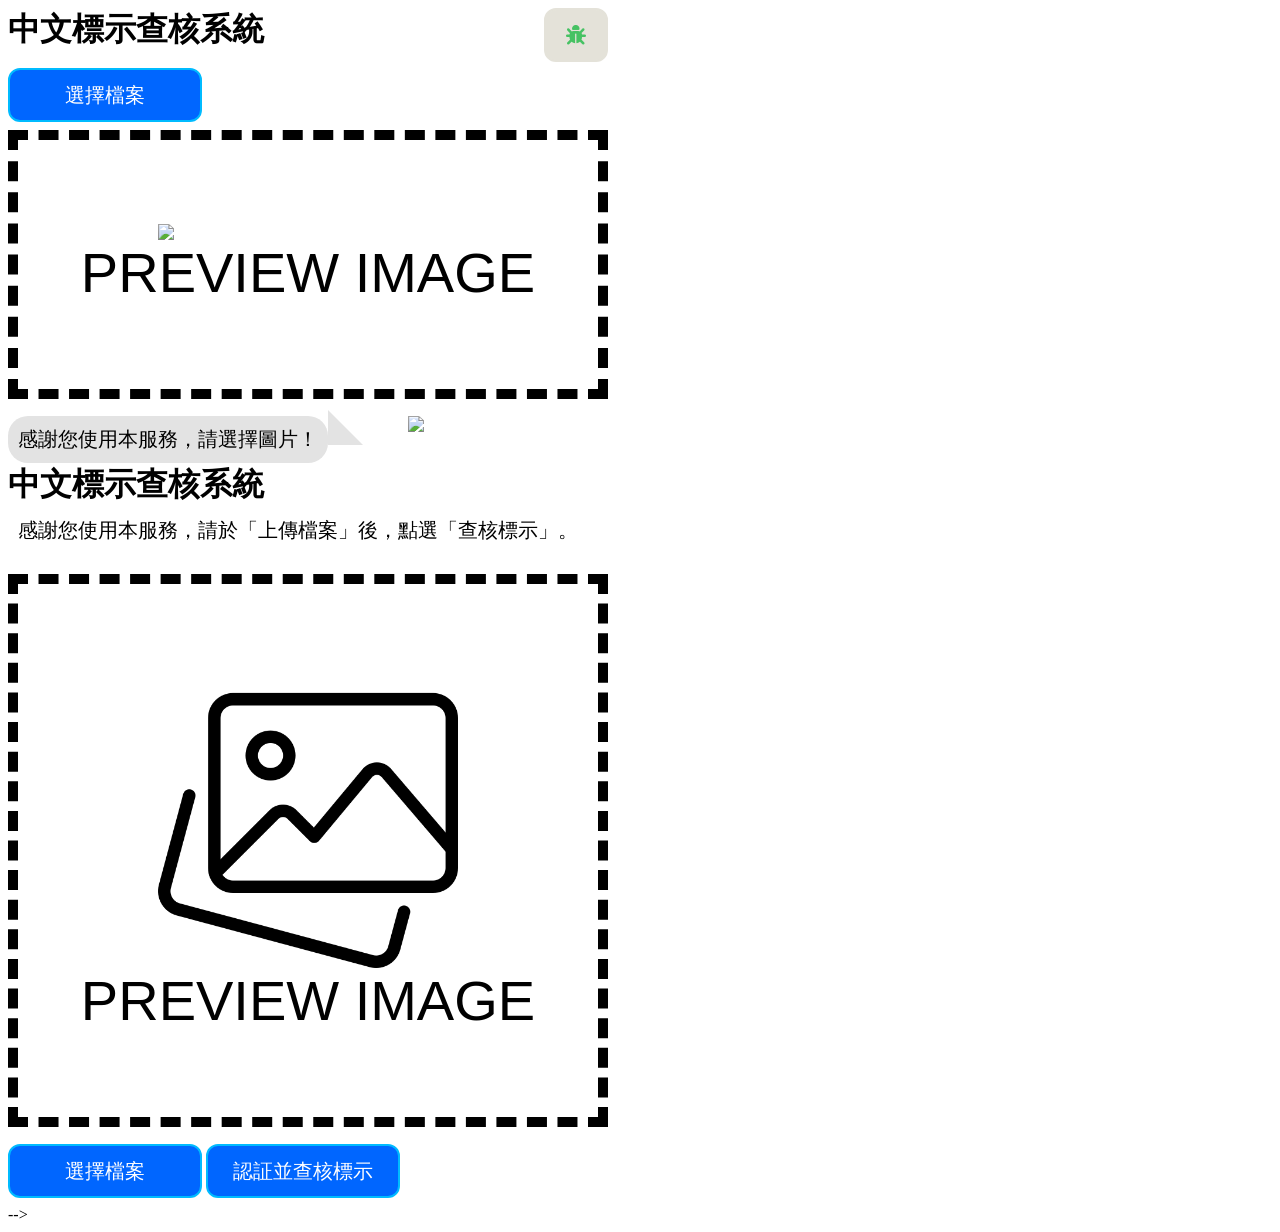
==== homepage.html @ d108eecb "Update homepage.html" ====
<!DOCTYPE html>
<html lang="zh-CN">
<head>
<title>中文標示查核系統</title>
<meta charset="utf-8" />
<!--<meta name="viewport" content="width=device-width, initial-scale=1" />-->
<meta name="viewport" content="width=device-width, initial-scale=1.0, user-scalable=yes, minimum-scale=0.25, maximum-scale=2.5, minimal-ui" />
<link rel="stylesheet" href="/static/styles.css">
<script src="https://ajax.googleapis.com/ajax/libs/jquery/3.7.1/jquery.min.js"></script>
<script src="/static/jquery.color.js"></script>
<link rel="stylesheet" href="/static/jcrop.css" />
<script src="/static/jcrop.js"></script>
<link rel="stylesheet" href="https://cdnjs.cloudflare.com/ajax/libs/font-awesome/6.5.1/css/all.min.css" integrity="sha512-DTOQO9RWCH3ppGqcWaEA1BIZOC6xxalwEsw9c2QQeAIftl+Vegovlnee1c9QX4TctnWMn13TZye+giMm8e2LwA==" crossorigin="anonymous" referrerpolicy="no-referrer" />
</head>
<body>
	<div class="container">
		<!--標題-->
		<div class=head>
			<h1>中文標示查核系統</h1>
			<!--右上角瓢蟲圖-->
			<a type="button" class="debug" href="#popup1" style="float:right"><i class="fa-solid fa-bug"></i></a>
		</div>

		<!--按鍵區-->
		<div class="row">
			<input type="file" id="upfile" onchange="PreviewImg()" />
			<label type="button" for="upfile" class="uploadStyle">選擇檔案</label>
			<input type="button" id="authorize_button" onclick="handleAuthClick()" value="認証並查核標示">
			<input type="button" id="signout_button" onclick="handleSignoutClick()" value="登出">
		</div>

		<!--預覽圖片區-->
		<div id="cropContainer">
			<img id="preimg" src="/static/noun-image-574072.svg" width=300px />
			<div id="preimgtext"	style="text-align:center">PREVIEW IMAGE</div>
		</div>

		<!--說明及結果顯示區--> 
		<div id="output">
			<div id="content" class="success message speech-bubble">感謝您使用本服務，請選擇圖片！</div>
			<img src="/static/pose.png" width=200px style="float:right;" />
		</div>

		<!--右上角瓢蟲點下後會顯示進度條-->
		<div id="popup1" class="overlay">
			<div class="popup">
				<h2>Debug Log</h2>
				<a class="close" href="#">&times;</a>
				<div id="debug" class="debug"></div>
			</div>
		</div>
	</div>
	<script defer src="https://apis.google.com/js/api.js" onload="gapiLoaded()"></script>
	<script defer src="https://accounts.google.com/gsi/client" onload="gisLoaded()"></script>
	<script type="text/javascript" src="/static/gapi-upload.js"></script>
</body>
</html>






<!--調整過，不用看-->
<!-- <!DOCTYPE html>
<html  lang="zh-CN">
<head>
<title>中文標示查核系統</title>
<meta charset="utf-8" />
<!--<meta name="viewport" content="width=device-width, initial-scale=1" />-->
<meta name="viewport" content="width=device-width, initial-scale=1.0, user-scalable=yes, minimum-scale=0.25, maximum-scale=2.5, minimal-ui" />
<link rel="stylesheet" href="/css/style.css">
<script src="https://ajax.googleapis.com/ajax/libs/jquery/3.7.1/jquery.min.js"></script>
<script src="/js/jquery.color.js"></script>
<link rel="stylesheet" href="/css/jcrop.css" />
<script src="/js/jcrop.js"></script>
<link rel="stylesheet" href="https://cdnjs.cloudflare.com/ajax/libs/font-awesome/6.5.1/css/all.min.css" integrity="sha512-DTOQO9RWCH3ppGqcWaEA1BIZOC6xxalwEsw9c2QQeAIftl+Vegovlnee1c9QX4TctnWMn13TZye+giMm8e2LwA==" crossorigin="anonymous" referrerpolicy="no-referrer" />
</head>
<body>
	<div class="container">

        <!--網站標題-->
		<div class=head>
			<h1>中文標示查核系統</h1>
            <!-- <a type="button" class="debug" href="#popup1" style="float:right"><i class="fa-solid fa-bug"></i></a>  -->
		</div>

        <!--說明-->
        <div id="output">
            <!-- <div id="content" class="success message speech-bubble"></div> -->
			<div id="content">感謝您使用本服務，請於「上傳檔案」後，點選「查核標示」。</p>
            </div>
			<!-- <img src="/static/pose.png" width=200px style="float:right;" /> -->
		</div>

        <!--預覽圖片區-->
		<div id="cropContainer">
			<img id="preimg" src="/static/image.png" width=300px />
			<div id="preimgtext"	style="text-align:center">PREVIEW IMAGE</div>
		</div>

        <!--按鍵區-->
        <div class="row">
			<input type="file" id="upfile" onchange="PreviewImg()" />
			<label type="button" for="upfile" class="uploadStyle">選擇檔案</label>
			<input type="button" id="authorize_button" onclick="handleAuthClick()" value="認証並查核標示">
			<!-- <input type="button" id="signout_button" onclick="handleSignoutClick()" value="登出"> -->
		</div>


        <!--結果顯示區-->
		<!-- <div id="popup1" class="overlay">
			<div class="popup">
				<h2>Debug Log</h2>
				<a class="close" href="#">&times;</a>
				<div id="debug" class="debug"></div>
			</div>
		</div> -->
	</div>
	<script defer src="https://apis.google.com/js/api.js" onload="gapiLoaded()"></script>
	<script defer src="https://accounts.google.com/gsi/client" onload="gisLoaded()"></script>
	<script type="text/javascript" src="/js/gapi-upload.js"></script>
</body>
</html> -->
---- css/style.css ----
@import url('https://fonts.cdnfonts.com/css/fjalla-one');

body {
	background-color: #FFFFFF;
	width: 600px;
}

#content{
	width: 150 px;
	height:50 px;
	padding: 10px;
	font-size:20px;
	display: inline-block;
}

h1{
	display: inline;
}

input#upfile {
	display: none;
}

div.container div.row{
	margin-top: 1em;
	margin-bottom: 0.5em;
}

#content pre{
	overflow:auto;
	width: auto;
	height:240px;
	white-space: pre-wrap;
	word-wrap: break-word;
}


div#cropContainer{
	font-family: 'Fjalla One', sans-serif;
	font-size:56px;
	width: 580px;
	border-style:dashed;
	border-width:10px;
	margin-bottom: 0.3em;
}

div#cropContainer div#preimgtext{
	margin-bottom: 1.5em;
}

div#cropContainer img#preimg{
	display:block;
	margin-left: auto;
	margin-right: auto;
	margin-top: 1.5em;
}

*[type="button"]{
	all: unset;
	display: inline-block;
	text-align: center;
	line-height: 250%;
	width: 9.5em;
	font-size: 20px;
	background-color: #0066FF;
	color: white;
	border-radius: 12px;
	border: 2px solid #00BBFF;
	/* margin: 0 20px; */
}

*[type="button"]:hover{
	background-color: #FFFFFF;
	color: black;
}

a.debug{
	background-color: #e4e2d9;
	color: #46C263;
	border: 2px solid #e4e2d9;
	width: 3em;
}

a.debug:hover{
	background-color: #FFFFFF;
}

.overlay {
	position: fixed;
	top: 0;
	bottom: 0;
	left: 0;
	right: 0;
	background: rgba(0, 0, 0, 0.7);
	transition: opacity 500ms;
	visibility: hidden;
	opacity: 0;
}
.overlay:target {
	visibility: visible;
	opacity: 1;
}

.popup {
	margin: 70px auto;
	padding: 20px;
	background: #fff;
	border-radius: 5px;
	width: 50%;
	position: relative;
	transition: all 5s ease-in-out;
}

.popup h2 {
	margin-top: 0;
	color: #333;
	font-family: Tahoma, Arial, sans-serif;
}
.popup .close {
	position: absolute;
	top: 20px;
	right: 30px;
	transition: all 200ms;
	font-size: 60px;
	font-weight: bold;
	text-decoration: none;
	color: #333;
}
.popup .close:hover {
	color: #06D85F;
}
.popup .debug {
	height: 500px;
	overflow: auto;
}

.speech-bubble {
	position: relative;
	background: #e3e3e3;
	border-radius: 1em;
}

.speech-bubble:after {
	content: '';
	position: absolute;
	right: 0;
	top: 25%;
	width: 0;
	height: 0;
	border: 35px solid transparent;
	border-left-color: #e3e3e3;
	border-right: 0;
	border-bottom: 0;
	margin-top: -17.5px;
	margin-right: -35px;
}


@media screen and (width: 600px){
	.box{
		width: 50%;
	}
	.popup{
		width: 50%;
	}
}
---- css/jcrop.css ----
.jcrop-widget .jcrop-handle{display:none;position:absolute;border:1px rgba(127,127,127,0.8) solid;width:10px;height:10px;box-sizing:border-box;background:rgba(255,255,255,0.8)}.jcrop-widget .jcrop-handle.nw{top:-3px;left:-3px;cursor:nwse-resize}.jcrop-widget .jcrop-handle.w{top:50%;transform:translateY(-50%);left:-3px;cursor:ew-resize}.jcrop-widget .jcrop-handle.sw{bottom:-3px;left:-3px;cursor:nesw-resize}.jcrop-widget .jcrop-handle.ne{top:-3px;right:-3px;cursor:nesw-resize}.jcrop-widget .jcrop-handle.e{top:50%;transform:translateY(-50%);right:-3px;cursor:ew-resize}.jcrop-widget .jcrop-handle.se{bottom:-3px;right:-3px;cursor:nwse-resize}.jcrop-widget .jcrop-handle.n{left:50%;transform:translateX(-50%);top:-3px;cursor:ns-resize}.jcrop-widget .jcrop-handle.s{left:50%;transform:translateX(-50%);bottom:-3px;cursor:ns-resize}.jcrop-widget.active .jcrop-handle{display:block}.jcrop-widget{position:absolute;box-sizing:border-box;border:1px white dashed;opacity:0.7;background:transparent;transition:opacity 1s;padding:0;margin:0;cursor:move}.jcrop-widget:hover{transition:opacity 0.8s;opacity:0.8}.jcrop-widget:focus{transition:opacity 0.5s;opacity:1;outline-style:auto;outline-width:3px;outline-color:rgba(0,0,0,0.3)}.jcrop-shade{background:rgba(0,0,0,0.5);transition:opacity 0.4s, background-color 0.7s;position:absolute}.jcrop-shade.l{top:0px;left:0px;height:100%}.jcrop-shade.r{top:0px;right:0px;height:100%}.jcrop-shade.t{top:0px}.jcrop-shade.b{bottom:0px}.jcrop-stage{position:relative;width:100%}.jcrop-image-stage img{position:absolute;z-index:-1}.jcrop-ux-inactive-handles .jcrop-widget .jcrop-handle{display:block}.jcrop-widget img{width:100%;height:auto}.jcrop-ux-fade-more .jcrop-widget{opacity:0.25}.jcrop-ux-fade-more .jcrop-widget:hover{transition:opacity 0.4s;opacity:0.8}.jcrop-ux-fade-more .jcrop-widget:focus{transition:opacity 0.5s;opacity:1;outline-style:auto;outline-width:3px;outline-color:rgba(0,0,0,0.3)}.jcrop-ux-fade-more .jcrop-widget{opacity:0.25}.jcrop-ux-fade-more .jcrop-widget:hover{opacity:0.65}.jcrop-ux-keep-current .jcrop-widget.active{opacity:1;outline-style:auto;outline-width:3px;outline-color:rgba(0,0,0,0.3)}.jcrop-ux-no-outline .jcrop-widget{outline:none !important}.jcrop-disable.jcrop-stage{opacity:.8}.jcrop-disable.jcrop-stage .jcrop-widget{outline:none !important}

/*# sourceMappingURL=jcrop.css.map */
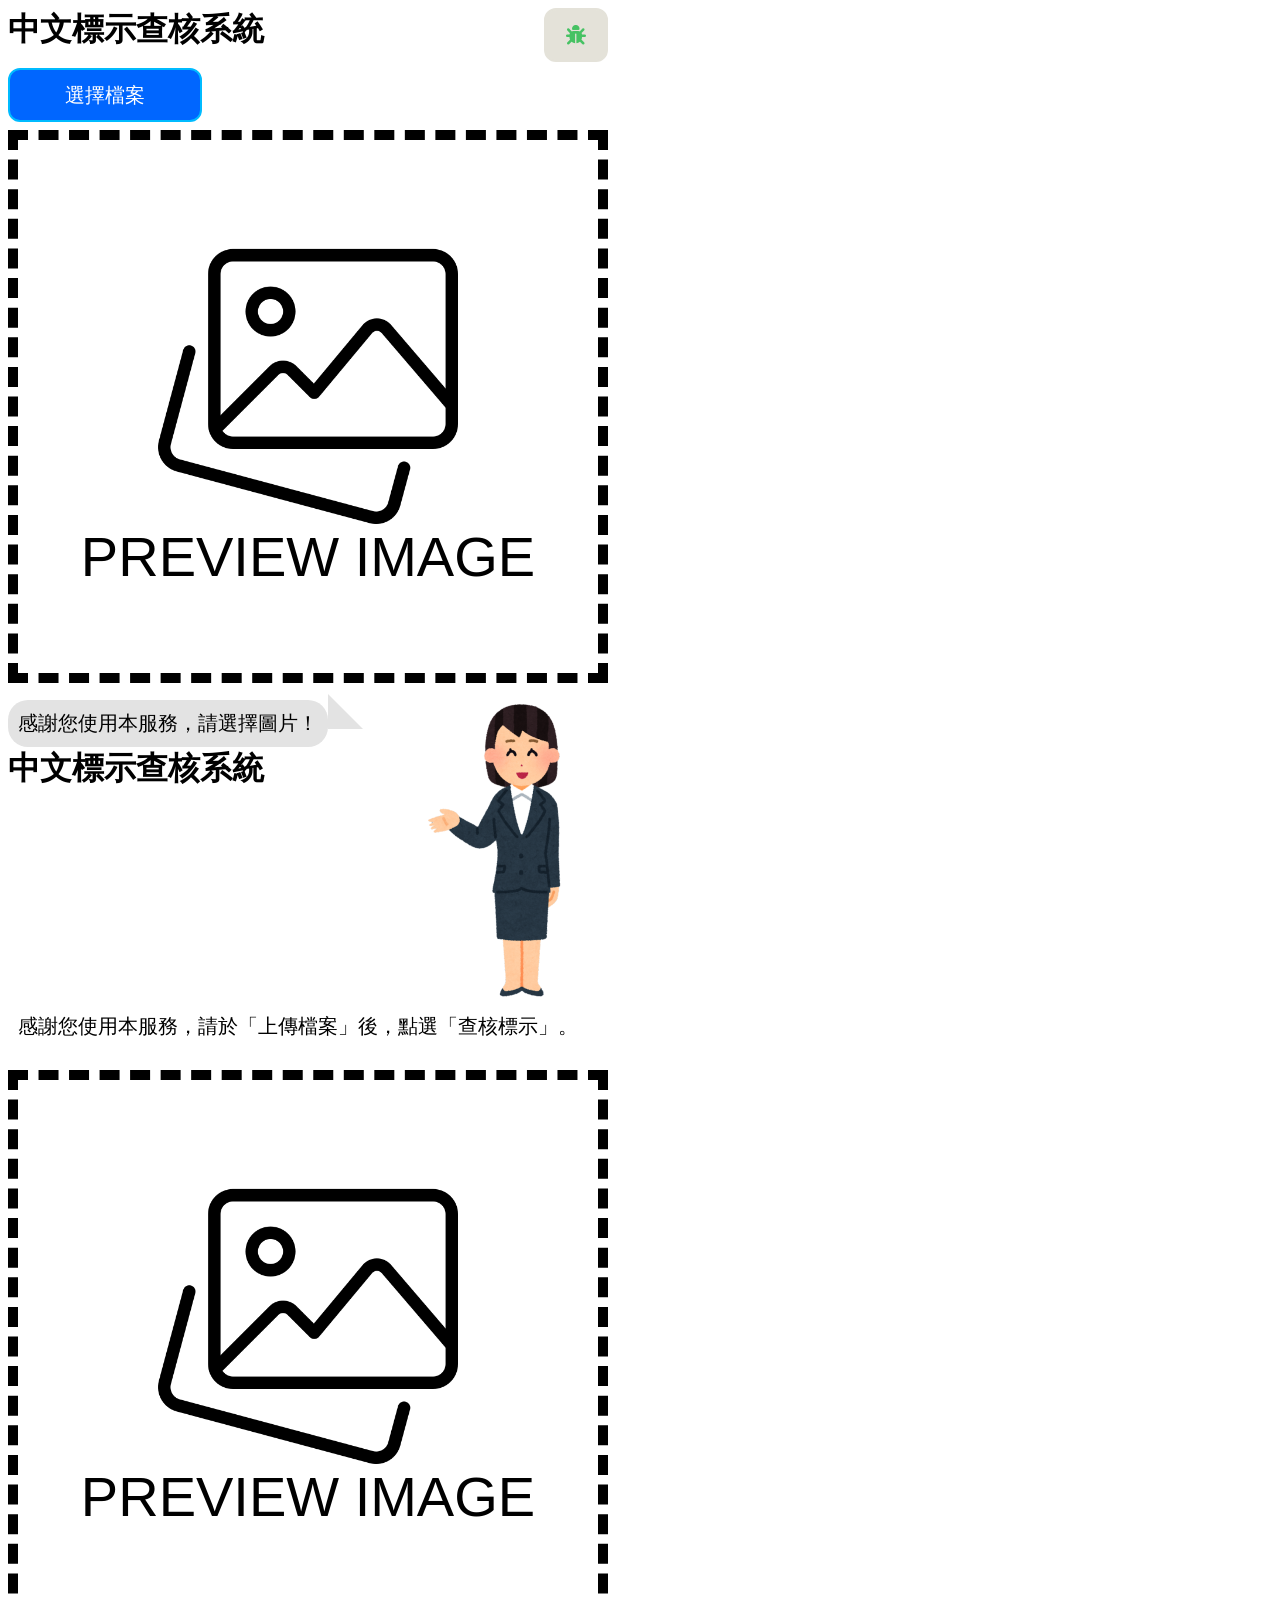
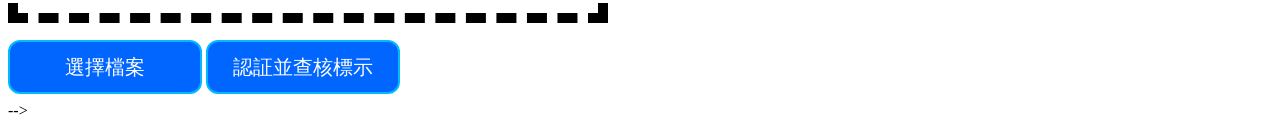
==== commit 982e8b05: "Update homepage.html" ====
--- a/homepage.html
+++ b/homepage.html
@@ -5,11 +5,11 @@
 <meta charset="utf-8" />
 <!--<meta name="viewport" content="width=device-width, initial-scale=1" />-->
 <meta name="viewport" content="width=device-width, initial-scale=1.0, user-scalable=yes, minimum-scale=0.25, maximum-scale=2.5, minimal-ui" />
-<link rel="stylesheet" href="/static/styles.css">
+<link rel="stylesheet" href="/css/styles.css">
 <script src="https://ajax.googleapis.com/ajax/libs/jquery/3.7.1/jquery.min.js"></script>
-<script src="/static/jquery.color.js"></script>
-<link rel="stylesheet" href="/static/jcrop.css" />
-<script src="/static/jcrop.js"></script>
+<script src="/js/jquery.color.js"></script>
+<link rel="stylesheet" href="/css/jcrop.css" />
+<script src="/js/jcrop.js"></script>
 <link rel="stylesheet" href="https://cdnjs.cloudflare.com/ajax/libs/font-awesome/6.5.1/css/all.min.css" integrity="sha512-DTOQO9RWCH3ppGqcWaEA1BIZOC6xxalwEsw9c2QQeAIftl+Vegovlnee1c9QX4TctnWMn13TZye+giMm8e2LwA==" crossorigin="anonymous" referrerpolicy="no-referrer" />
 </head>
 <body>
@@ -31,7 +31,7 @@
 
 		<!--預覽圖片區-->
 		<div id="cropContainer">
-			<img id="preimg" src="/static/noun-image-574072.svg" width=300px />
+			<img id="preimg" src="/static/image.png" width=300px />
 			<div id="preimgtext"	style="text-align:center">PREVIEW IMAGE</div>
 		</div>
 
@@ -52,7 +52,7 @@
 	</div>
 	<script defer src="https://apis.google.com/js/api.js" onload="gapiLoaded()"></script>
 	<script defer src="https://accounts.google.com/gsi/client" onload="gisLoaded()"></script>
-	<script type="text/javascript" src="/static/gapi-upload.js"></script>
+	<script type="text/javascript" src="/js/gapi-upload.js"></script>
 </body>
 </html>
 
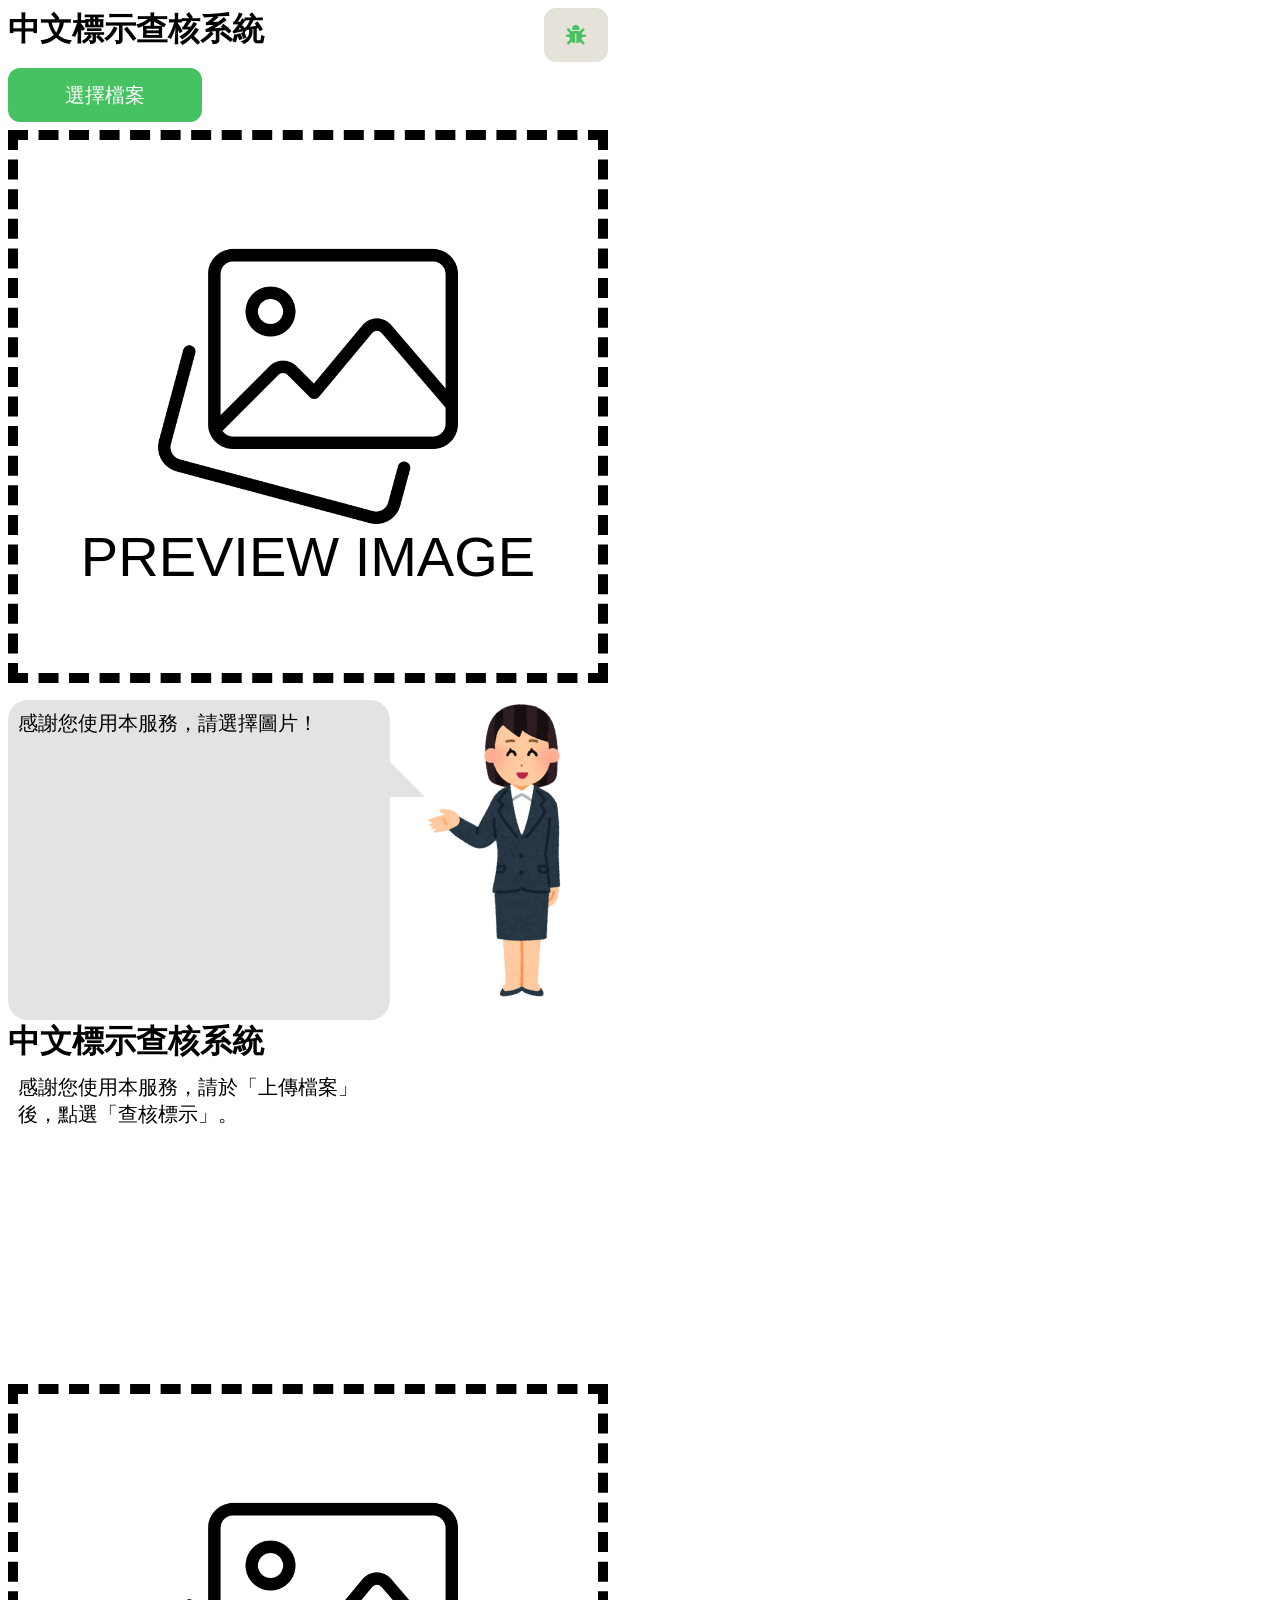
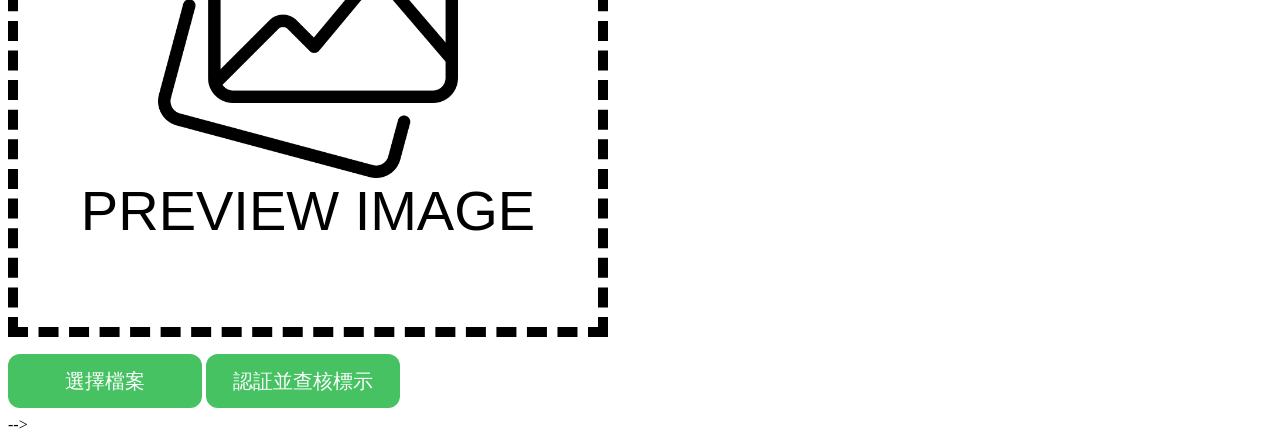
==== commit dcacece4: "Update homepage.html" ====
--- a/homepage.html
+++ b/homepage.html
@@ -5,7 +5,7 @@
 <meta charset="utf-8" />
 <!--<meta name="viewport" content="width=device-width, initial-scale=1" />-->
 <meta name="viewport" content="width=device-width, initial-scale=1.0, user-scalable=yes, minimum-scale=0.25, maximum-scale=2.5, minimal-ui" />
-<link rel="stylesheet" href="/css/styles.css">
+<link rel="stylesheet" href="/css/style.css">
 <script src="https://ajax.googleapis.com/ajax/libs/jquery/3.7.1/jquery.min.js"></script>
 <script src="/js/jquery.color.js"></script>
 <link rel="stylesheet" href="/css/jcrop.css" />
@@ -23,7 +23,7 @@
 
 		<!--按鍵區-->
 		<div class="row">
-			<input type="file" id="upfile" onchange="PreviewImg()" />
+			<input type="file" id="upfile" onchange="PreviewImg()" />     <!--gapi-upload.js 283th-->
 			<label type="button" for="upfile" class="uploadStyle">選擇檔案</label>
 			<input type="button" id="authorize_button" onclick="handleAuthClick()" value="認証並查核標示">
 			<input type="button" id="signout_button" onclick="handleSignoutClick()" value="登出">
@@ -50,8 +50,8 @@
 			</div>
 		</div>
 	</div>
-	<script defer src="https://apis.google.com/js/api.js" onload="gapiLoaded()"></script>
-	<script defer src="https://accounts.google.com/gsi/client" onload="gisLoaded()"></script>
+	<script defer src="https://apis.google.com/js/api.js" onload="gapiLoaded()"></script>  <!--gapi-upload.js 31th-->
+	<script defer src="https://accounts.google.com/gsi/client" onload="gisLoaded()"></script>  <!--gapi-upload.js 51th-->
 	<script type="text/javascript" src="/js/gapi-upload.js"></script>
 </body>
 </html>
--- a/css/style.css
+++ b/css/style.css
@@ -6,8 +6,8 @@
 }
 
 #content{
-	width: 150 px;
-	height:50 px;
+	width: 362px;
+	height:300px;
 	padding: 10px;
 	font-size:20px;
 	display: inline-block;
@@ -62,11 +62,10 @@
 	line-height: 250%;
 	width: 9.5em;
 	font-size: 20px;
-	background-color: #0066FF;
+	background-color: #46C263; 
 	color: white;
 	border-radius: 12px;
-	border: 2px solid #00BBFF;
-	/* margin: 0 20px; */
+	border: 2px solid #46C263;
 }
 
 *[type="button"]:hover{
@@ -165,3 +164,180 @@
 	}
 }
 
+
+
+
+
+
+
+/*以下非原版內容，可不看*/
+/* 
+@import url('https://fonts.cdnfonts.com/css/fjalla-one');
+
+body {
+	background-color: #FFFFFF;
+	width: 600px;
+}
+
+#content{
+	width: 150 px;
+	height:50 px;
+	padding: 10px;
+	font-size:20px;
+	display: inline-block;
+}
+
+
+h1{
+	display: inline;
+}
+
+input#upfile {
+	display: none;
+}
+
+div.container div.row{
+	margin-top: 1em;
+	margin-bottom: 0.5em;
+}
+
+#content pre{
+	overflow:auto;
+	width: auto;
+	height:240px;
+	white-space: pre-wrap;
+	word-wrap: break-word;
+}
+
+
+div#cropContainer{
+	font-family: 'Fjalla One', sans-serif;
+	font-size:56px;
+	width: 580px;
+	border-style:dashed;
+	border-width:10px;
+	margin-bottom: 0.3em;
+}
+
+div#cropContainer div#preimgtext{
+	margin-bottom: 1.5em;
+}
+
+div#cropContainer img#preimg{
+	display:block;
+	margin-left: auto;
+	margin-right: auto;
+	margin-top: 1.5em;
+}
+
+*[type="button"]{
+	all: unset;
+	display: inline-block;
+	text-align: center;
+	line-height: 250%;
+	width: 9.5em;
+	font-size: 20px;
+	background-color: #0066FF;
+	color: white;
+	border-radius: 12px;
+	border: 2px solid #00BBFF;
+	/* margin: 0 20px; */
+}
+
+*[type="button"]:hover{
+	background-color: #FFFFFF;
+	color: black;
+}
+
+a.debug{
+	background-color: #e4e2d9;
+	color: #46C263;
+	border: 2px solid #e4e2d9;
+	width: 3em;
+}
+
+a.debug:hover{
+	background-color: #FFFFFF;
+}
+
+.overlay {
+	position: fixed;
+	top: 0;
+	bottom: 0;
+	left: 0;
+	right: 0;
+	background: rgba(0, 0, 0, 0.7);
+	transition: opacity 500ms;
+	visibility: hidden;
+	opacity: 0;
+}
+.overlay:target {
+	visibility: visible;
+	opacity: 1;
+}
+
+.popup {
+	margin: 70px auto;
+	padding: 20px;
+	background: #fff;
+	border-radius: 5px;
+	width: 50%;
+	position: relative;
+	transition: all 5s ease-in-out;
+}
+
+.popup h2 {
+	margin-top: 0;
+	color: #333;
+	font-family: Tahoma, Arial, sans-serif;
+}
+.popup .close {
+	position: absolute;
+	top: 20px;
+	right: 30px;
+	transition: all 200ms;
+	font-size: 60px;
+	font-weight: bold;
+	text-decoration: none;
+	color: #333;
+}
+.popup .close:hover {
+	color: #06D85F;
+}
+.popup .debug {
+	height: 500px;
+	overflow: auto;
+}
+
+.speech-bubble {
+	position: relative;
+	background: #e3e3e3;
+	border-radius: 1em;
+}
+
+.speech-bubble:after {
+	content: '';
+	position: absolute;
+	right: 0;
+	top: 25%;
+	width: 0;
+	height: 0;
+	border: 35px solid transparent;
+	border-left-color: #e3e3e3;
+	border-right: 0;
+	border-bottom: 0;
+	margin-top: -17.5px;
+	margin-right: -35px;
+}
+
+
+@media screen and (width: 600px){
+	.box{
+		width: 50%;
+	}
+	.popup{
+		width: 50%;
+	}
+}
+
+ */
--- a/css/style.css
+++ b/css/style.css
@@ -6,8 +6,8 @@
 }
 
 #content{
-	width: 150 px;
-	height:50 px;
+	width: 362px;
+	height:300px;
 	padding: 10px;
 	font-size:20px;
 	display: inline-block;
@@ -62,11 +62,10 @@
 	line-height: 250%;
 	width: 9.5em;
 	font-size: 20px;
-	background-color: #0066FF;
+	background-color: #46C263; 
 	color: white;
 	border-radius: 12px;
-	border: 2px solid #00BBFF;
-	/* margin: 0 20px; */
+	border: 2px solid #46C263;
 }
 
 *[type="button"]:hover{
@@ -165,3 +164,180 @@
 	}
 }
 
+
+
+
+
+
+
+/*以下非原版內容，可不看*/
+/* 
+@import url('https://fonts.cdnfonts.com/css/fjalla-one');
+
+body {
+	background-color: #FFFFFF;
+	width: 600px;
+}
+
+#content{
+	width: 150 px;
+	height:50 px;
+	padding: 10px;
+	font-size:20px;
+	display: inline-block;
+}
+
+
+h1{
+	display: inline;
+}
+
+input#upfile {
+	display: none;
+}
+
+div.container div.row{
+	margin-top: 1em;
+	margin-bottom: 0.5em;
+}
+
+#content pre{
+	overflow:auto;
+	width: auto;
+	height:240px;
+	white-space: pre-wrap;
+	word-wrap: break-word;
+}
+
+
+div#cropContainer{
+	font-family: 'Fjalla One', sans-serif;
+	font-size:56px;
+	width: 580px;
+	border-style:dashed;
+	border-width:10px;
+	margin-bottom: 0.3em;
+}
+
+div#cropContainer div#preimgtext{
+	margin-bottom: 1.5em;
+}
+
+div#cropContainer img#preimg{
+	display:block;
+	margin-left: auto;
+	margin-right: auto;
+	margin-top: 1.5em;
+}
+
+*[type="button"]{
+	all: unset;
+	display: inline-block;
+	text-align: center;
+	line-height: 250%;
+	width: 9.5em;
+	font-size: 20px;
+	background-color: #0066FF;
+	color: white;
+	border-radius: 12px;
+	border: 2px solid #00BBFF;
+	/* margin: 0 20px; */
+}
+
+*[type="button"]:hover{
+	background-color: #FFFFFF;
+	color: black;
+}
+
+a.debug{
+	background-color: #e4e2d9;
+	color: #46C263;
+	border: 2px solid #e4e2d9;
+	width: 3em;
+}
+
+a.debug:hover{
+	background-color: #FFFFFF;
+}
+
+.overlay {
+	position: fixed;
+	top: 0;
+	bottom: 0;
+	left: 0;
+	right: 0;
+	background: rgba(0, 0, 0, 0.7);
+	transition: opacity 500ms;
+	visibility: hidden;
+	opacity: 0;
+}
+.overlay:target {
+	visibility: visible;
+	opacity: 1;
+}
+
+.popup {
+	margin: 70px auto;
+	padding: 20px;
+	background: #fff;
+	border-radius: 5px;
+	width: 50%;
+	position: relative;
+	transition: all 5s ease-in-out;
+}
+
+.popup h2 {
+	margin-top: 0;
+	color: #333;
+	font-family: Tahoma, Arial, sans-serif;
+}
+.popup .close {
+	position: absolute;
+	top: 20px;
+	right: 30px;
+	transition: all 200ms;
+	font-size: 60px;
+	font-weight: bold;
+	text-decoration: none;
+	color: #333;
+}
+.popup .close:hover {
+	color: #06D85F;
+}
+.popup .debug {
+	height: 500px;
+	overflow: auto;
+}
+
+.speech-bubble {
+	position: relative;
+	background: #e3e3e3;
+	border-radius: 1em;
+}
+
+.speech-bubble:after {
+	content: '';
+	position: absolute;
+	right: 0;
+	top: 25%;
+	width: 0;
+	height: 0;
+	border: 35px solid transparent;
+	border-left-color: #e3e3e3;
+	border-right: 0;
+	border-bottom: 0;
+	margin-top: -17.5px;
+	margin-right: -35px;
+}
+
+
+@media screen and (width: 600px){
+	.box{
+		width: 50%;
+	}
+	.popup{
+		width: 50%;
+	}
+}
+
+ */
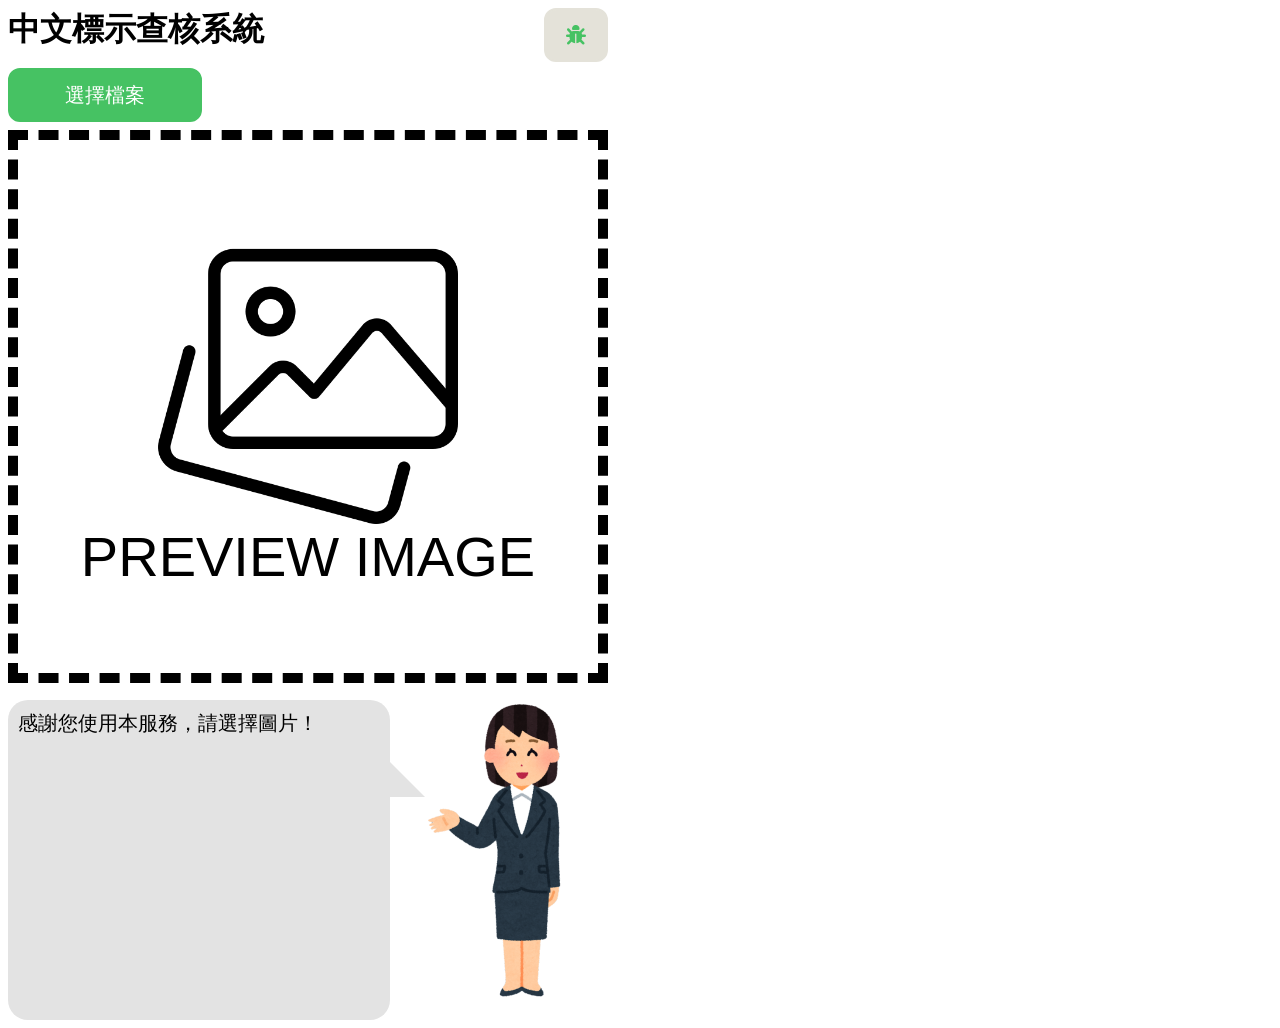
==== commit c7243727: "Update homepage.html" ====
--- a/homepage.html
+++ b/homepage.html
@@ -25,8 +25,8 @@
 		<div class="row">
 			<input type="file" id="upfile" onchange="PreviewImg()" />     <!--gapi-upload.js 283th-->
 			<label type="button" for="upfile" class="uploadStyle">選擇檔案</label>
-			<input type="button" id="authorize_button" onclick="handleAuthClick()" value="認証並查核標示">
-			<input type="button" id="signout_button" onclick="handleSignoutClick()" value="登出">
+			<input type="button" id="authorize_button" onclick="handleAuthClick()" value="認証並查核標示"> <!--gapi-upload.js 73th-->
+			<input type="button" id="signout_button" onclick="handleSignoutClick()" value="登出">   <!--gapi-upload.js 105th-->
 		</div>
 
 		<!--預覽圖片區-->
@@ -56,69 +56,3 @@
 </body>
 </html>
 
-
-
-
-
-
-<!--調整過，不用看-->
-<!-- <!DOCTYPE html>
-<html  lang="zh-CN">
-<head>
-<title>中文標示查核系統</title>
-<meta charset="utf-8" />
-<!--<meta name="viewport" content="width=device-width, initial-scale=1" />-->
-<meta name="viewport" content="width=device-width, initial-scale=1.0, user-scalable=yes, minimum-scale=0.25, maximum-scale=2.5, minimal-ui" />
-<link rel="stylesheet" href="/css/style.css">
-<script src="https://ajax.googleapis.com/ajax/libs/jquery/3.7.1/jquery.min.js"></script>
-<script src="/js/jquery.color.js"></script>
-<link rel="stylesheet" href="/css/jcrop.css" />
-<script src="/js/jcrop.js"></script>
-<link rel="stylesheet" href="https://cdnjs.cloudflare.com/ajax/libs/font-awesome/6.5.1/css/all.min.css" integrity="sha512-DTOQO9RWCH3ppGqcWaEA1BIZOC6xxalwEsw9c2QQeAIftl+Vegovlnee1c9QX4TctnWMn13TZye+giMm8e2LwA==" crossorigin="anonymous" referrerpolicy="no-referrer" />
-</head>
-<body>
-	<div class="container">
-
-        <!--網站標題-->
-		<div class=head>
-			<h1>中文標示查核系統</h1>
-            <!-- <a type="button" class="debug" href="#popup1" style="float:right"><i class="fa-solid fa-bug"></i></a>  -->
-		</div>
-
-        <!--說明-->
-        <div id="output">
-            <!-- <div id="content" class="success message speech-bubble"></div> -->
-			<div id="content">感謝您使用本服務，請於「上傳檔案」後，點選「查核標示」。</p>
-            </div>
-			<!-- <img src="/static/pose.png" width=200px style="float:right;" /> -->
-		</div>
-
-        <!--預覽圖片區-->
-		<div id="cropContainer">
-			<img id="preimg" src="/static/image.png" width=300px />
-			<div id="preimgtext"	style="text-align:center">PREVIEW IMAGE</div>
-		</div>
-
-        <!--按鍵區-->
-        <div class="row">
-			<input type="file" id="upfile" onchange="PreviewImg()" />
-			<label type="button" for="upfile" class="uploadStyle">選擇檔案</label>
-			<input type="button" id="authorize_button" onclick="handleAuthClick()" value="認証並查核標示">
-			<!-- <input type="button" id="signout_button" onclick="handleSignoutClick()" value="登出"> -->
-		</div>
-
-
-        <!--結果顯示區-->
-		<!-- <div id="popup1" class="overlay">
-			<div class="popup">
-				<h2>Debug Log</h2>
-				<a class="close" href="#">&times;</a>
-				<div id="debug" class="debug"></div>
-			</div>
-		</div> -->
-	</div>
-	<script defer src="https://apis.google.com/js/api.js" onload="gapiLoaded()"></script>
-	<script defer src="https://accounts.google.com/gsi/client" onload="gisLoaded()"></script>
-	<script type="text/javascript" src="/js/gapi-upload.js"></script>
-</body>
-</html> -->
